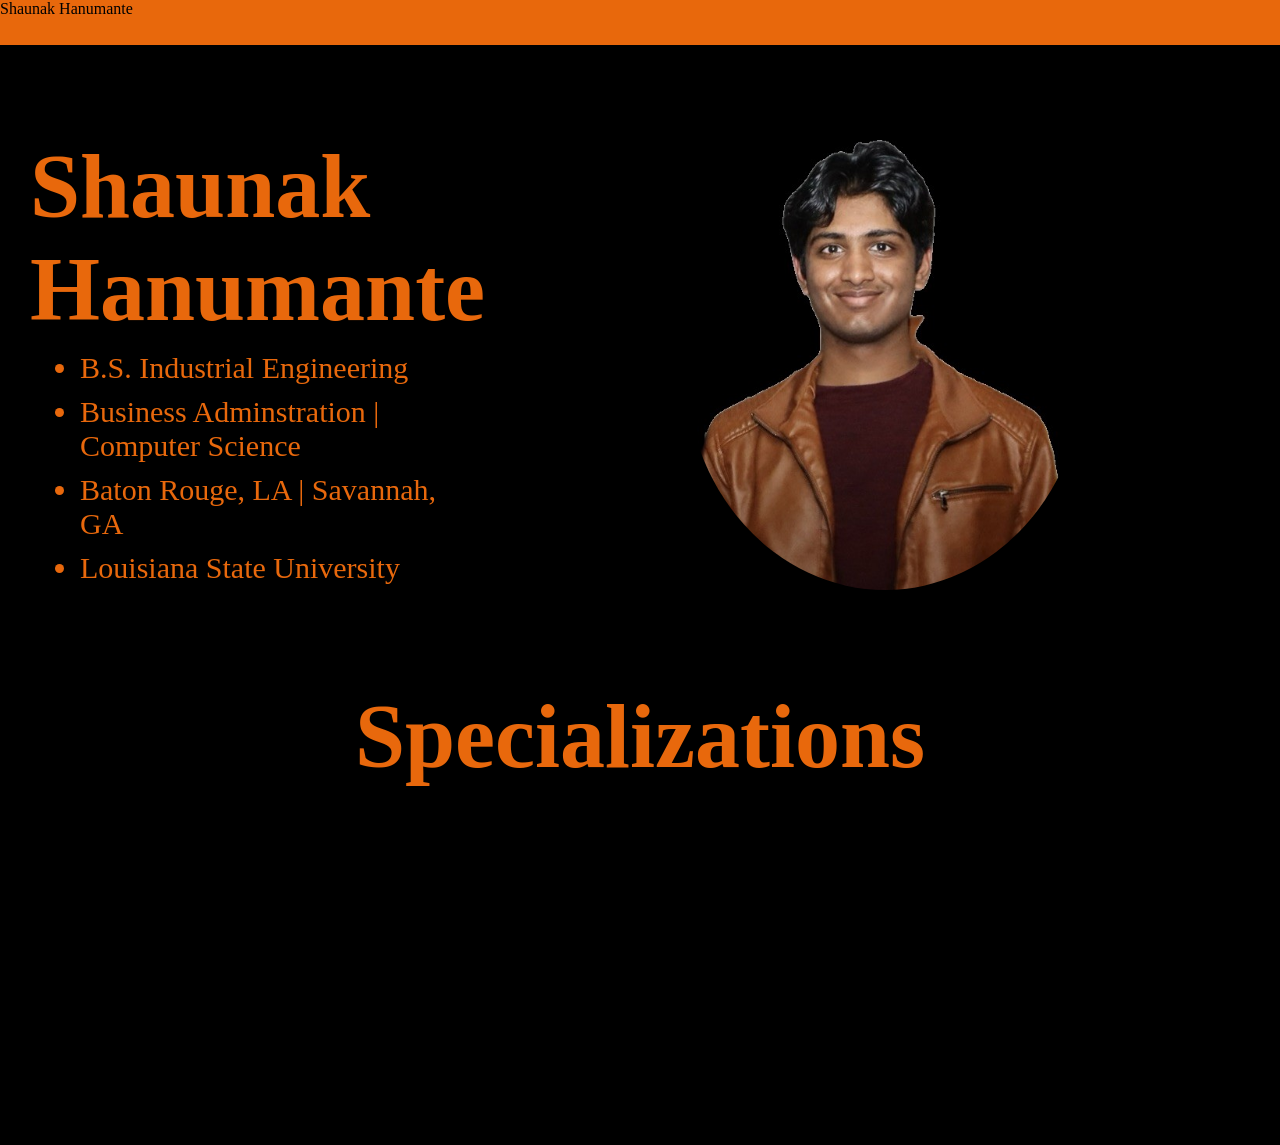
==== index.html @ 557ea6db "carosuel blueprint" ====
<html lang="en">

    <head>
        <meta charset="UTF-8">
        <meta name="viewport" content="width=device-width, initial-scale=1.0">
        <title>Shaunak Hanumante</title>
        <link rel="stylesheet" href="styles.css">
    </head>

    <body>
        <header>
            <div>
                <div class = "navbar">
                    <p>Shaunak Hanumante</p>
                </div>
            </div>
        </header>
        <main>
            <div  class = "intro">
                <div>
                    <h1>Shaunak Hanumante</h1>
                    <ul>
                        <li>B.S. Industrial Engineering</li>
                        <li>Business Adminstration | Computer Science</li>
                        <li>Baton Rouge, LA | Savannah, GA</li>
                        <li>Louisiana State University</li>
                    </ul>
                </div>
                <div class = "headshot">
                    <img src="images/headshot3.1.jpg" width:"500px" height: "500px">
                </div>
            </div>

            <div class = "carosuel">
                <h2>Specializations</h2>
            </div>

        </main>
    </body>

</html>
---- styles.css ----
body{
    margin: 0px;
    background-color: black;
}
.navbar{
    background-color: rgb(232, 104, 12);
    width: 100%;
    height: 5%;
}
.intro{
    display: flex;
    padding: 10px;
    margin: 20px;
}

h1{
    font-size: 90px;
    color: rgb(232, 104, 12);
    margin-bottom: 0px;
}

ul {
    font-size: 30px;
    font-weight: 500;
    color: rgb(232, 104, 12);
    margin: 0px;
}

li {
    margin: 10px;
}

.headshot{
    display: flex;
    justify-content: center;
    align-items: center;
    padding: 0 200px;
}

.headshot img{
    border-radius: 50%;
    height: 450px; width: 400px;
    margin-top: 60.3px;
}

.carosuel{
    padding-top: 20px;
    text-align: center;
    height: 500px;
}

h2{
    font-size: 90px;
    color: rgb(232, 104, 12);
    margin-top: 40px;
    margin-bottom: 40px;
}
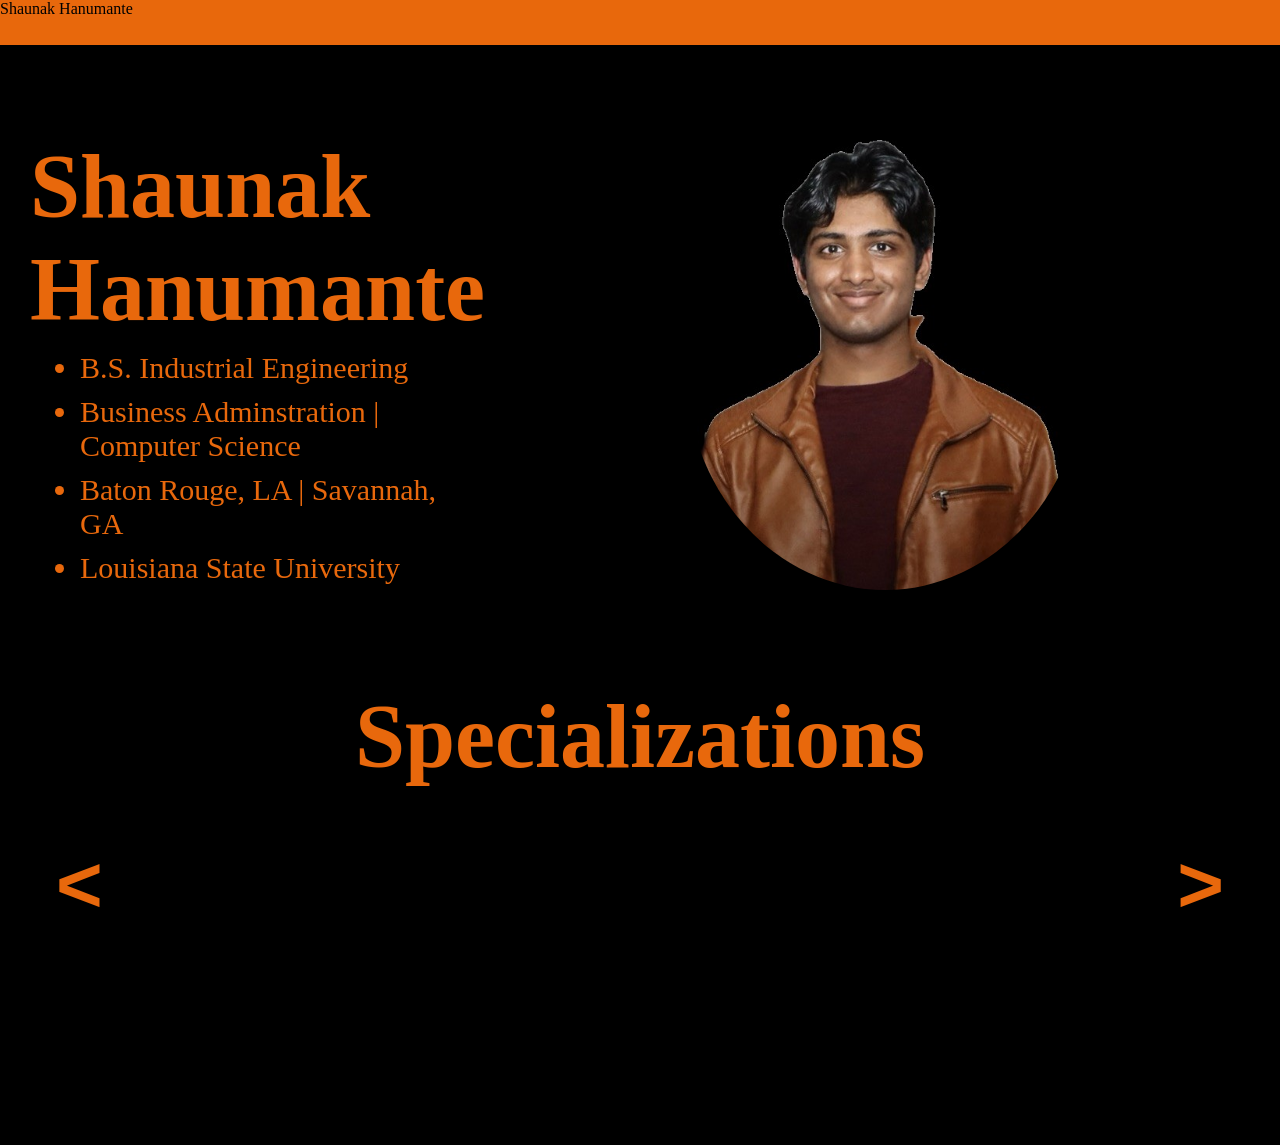
==== commit 9fa5eb4c: "added buttons" ====
--- a/index.html
+++ b/index.html
@@ -16,6 +16,8 @@
             </div>
         </header>
         <main>
+
+            <!--Top box w/ name, bullets, headshot-->
             <div  class = "intro">
                 <div>
                     <h1>Shaunak Hanumante</h1>
@@ -31,10 +33,12 @@
                 </div>
             </div>
 
+            <!--Specialzation track-->
             <div class = "carosuel">
                 <h2>Specializations</h2>
+                <button class = "left_arrow">&lt;</button>
+                <button class = "right_arrow">&gt;</button>
             </div>
-
         </main>
     </body>
 
--- a/styles.css
+++ b/styles.css
@@ -45,6 +45,7 @@
 }
 
 .carosuel{
+    position: relative;
     padding-top: 20px;
     text-align: center;
     height: 500px;
@@ -55,4 +56,28 @@
     color: rgb(232, 104, 12);
     margin-top: 40px;
     margin-bottom: 40px;
+}
+
+.left_arrow, .right_arrow {
+    position: absolute;
+    top: 50%;                
+    transform: translateY(-50%); 
+    
+    background: none;
+    border: none;
+    outline: none;
+    cursor: pointer;
+
+    color: rgb(232, 104, 12);        
+    font-size: 5rem;      
+    font-weight: bold;
+    transition: 0.3s;       
+}
+
+.left_arrow{
+   left: 50px;
+}
+
+.right_arrow{
+    right: 50px;
 }
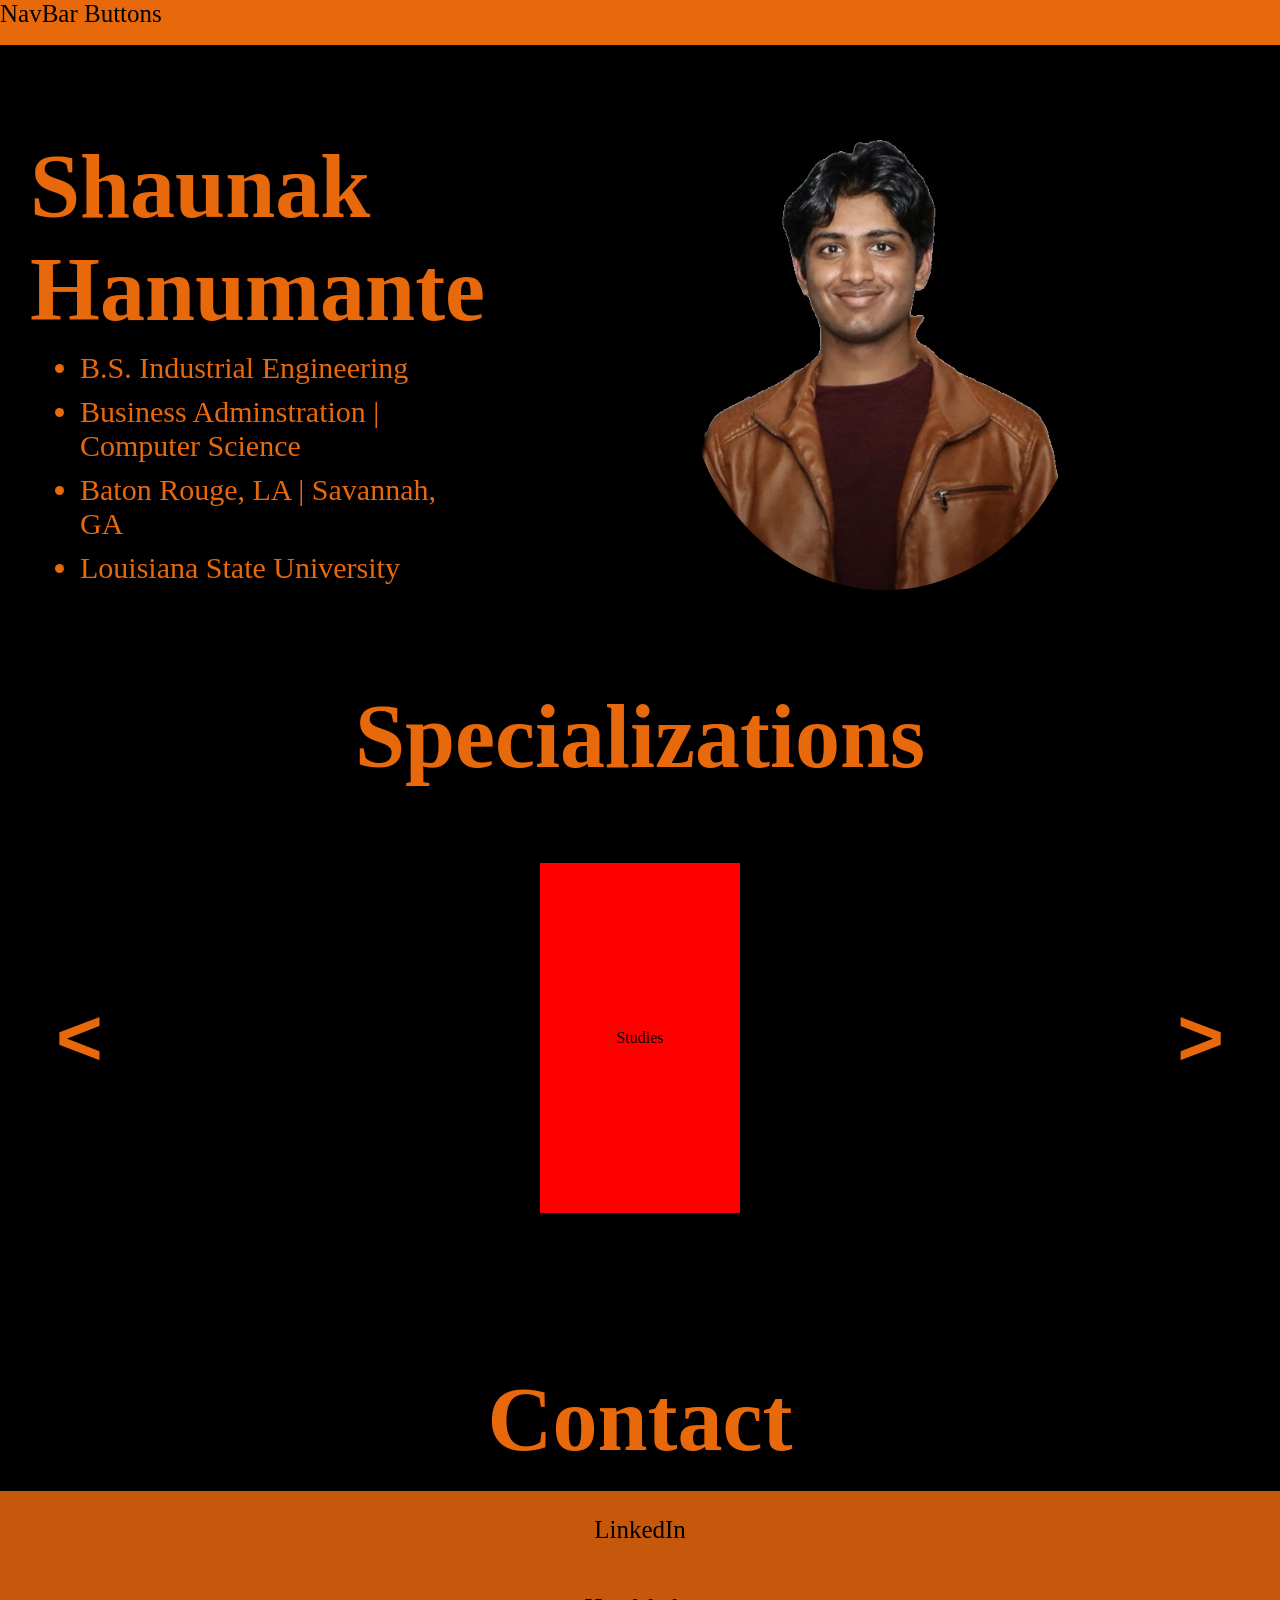
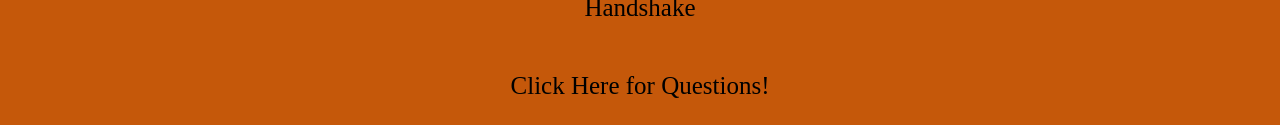
==== commit f44781b7: "finished index blueprint" ====
--- a/index.html
+++ b/index.html
@@ -11,7 +11,7 @@
         <header>
             <div>
                 <div class = "navbar">
-                    <p>Shaunak Hanumante</p>
+                    <p>NavBar Buttons</p>
                 </div>
             </div>
         </header>
@@ -32,12 +32,30 @@
                     <img src="images/headshot3.1.jpg" width:"500px" height: "500px">
                 </div>
             </div>
+            
+             <h2>Specializations</h2>
 
             <!--Specialzation track-->
             <div class = "carosuel">
-                <h2>Specializations</h2>
+               
                 <button class = "left_arrow">&lt;</button>
                 <button class = "right_arrow">&gt;</button>
+                <div class = "coding_card">
+                    <div class = "card_text">Coding</div>
+                </div>
+                <div class = "design_card">
+                    <div class = "card_text">Design</div>
+                </div>
+                <div class = "studies_card">
+                    <div class = "card_text">Studies</div>
+                </div>
+            </div>
+
+            <h3>Contact</h3>
+            <div class = "contact">
+                <p>LinkedIn</p>
+                <p>Handshake</p>
+                <p>Click Here for Questions!</p>
             </div>
         </main>
     </body>
--- a/styles.css
+++ b/styles.css
@@ -45,19 +45,36 @@
 }
 
 .carosuel{
+    display: flex;
+    justify-content: center;
+    align-items: center;
+    gap: 20px;
     position: relative;
-    padding-top: 20px;
     text-align: center;
     height: 500px;
+    overflow: hidden;
 }
 
 h2{
     font-size: 90px;
     color: rgb(232, 104, 12);
-    margin-top: 40px;
-    margin-bottom: 40px;
+    margin-top: 80px;
+    text-align: center;
+    margin-bottom: 0px; 
 }
 
+.coding_card, .design_card, .studies_card {
+    background-color: red;
+    height: 70%;
+    width: 200px;  
+    position: absolute;          
+    flex-shrink: 0;          
+    display: flex;
+    justify-content: center;
+    align-items: center;
+}
+
+/*button constructor*/
 .left_arrow, .right_arrow {
     position: absolute;
     top: 50%;                
@@ -74,10 +91,32 @@
     transition: 0.3s;       
 }
 
+/*positioning buttons*/
 .left_arrow{
    left: 50px;
 }
 
 .right_arrow{
     right: 50px;
-}+}
+
+h3{
+    font-size: 90px;
+    color: rgb(232, 104, 12);
+    margin-top: 80px;
+    text-align: center;
+    margin-bottom: 20px; 
+}
+
+.contact{
+    display: flex;
+    flex-direction: column;
+    background-color: rgb(232, 104, 12);
+    opacity: 85%;
+    text-align: center;
+}
+
+p{
+    font-size: 25px;
+    font-weight: medium;
+}
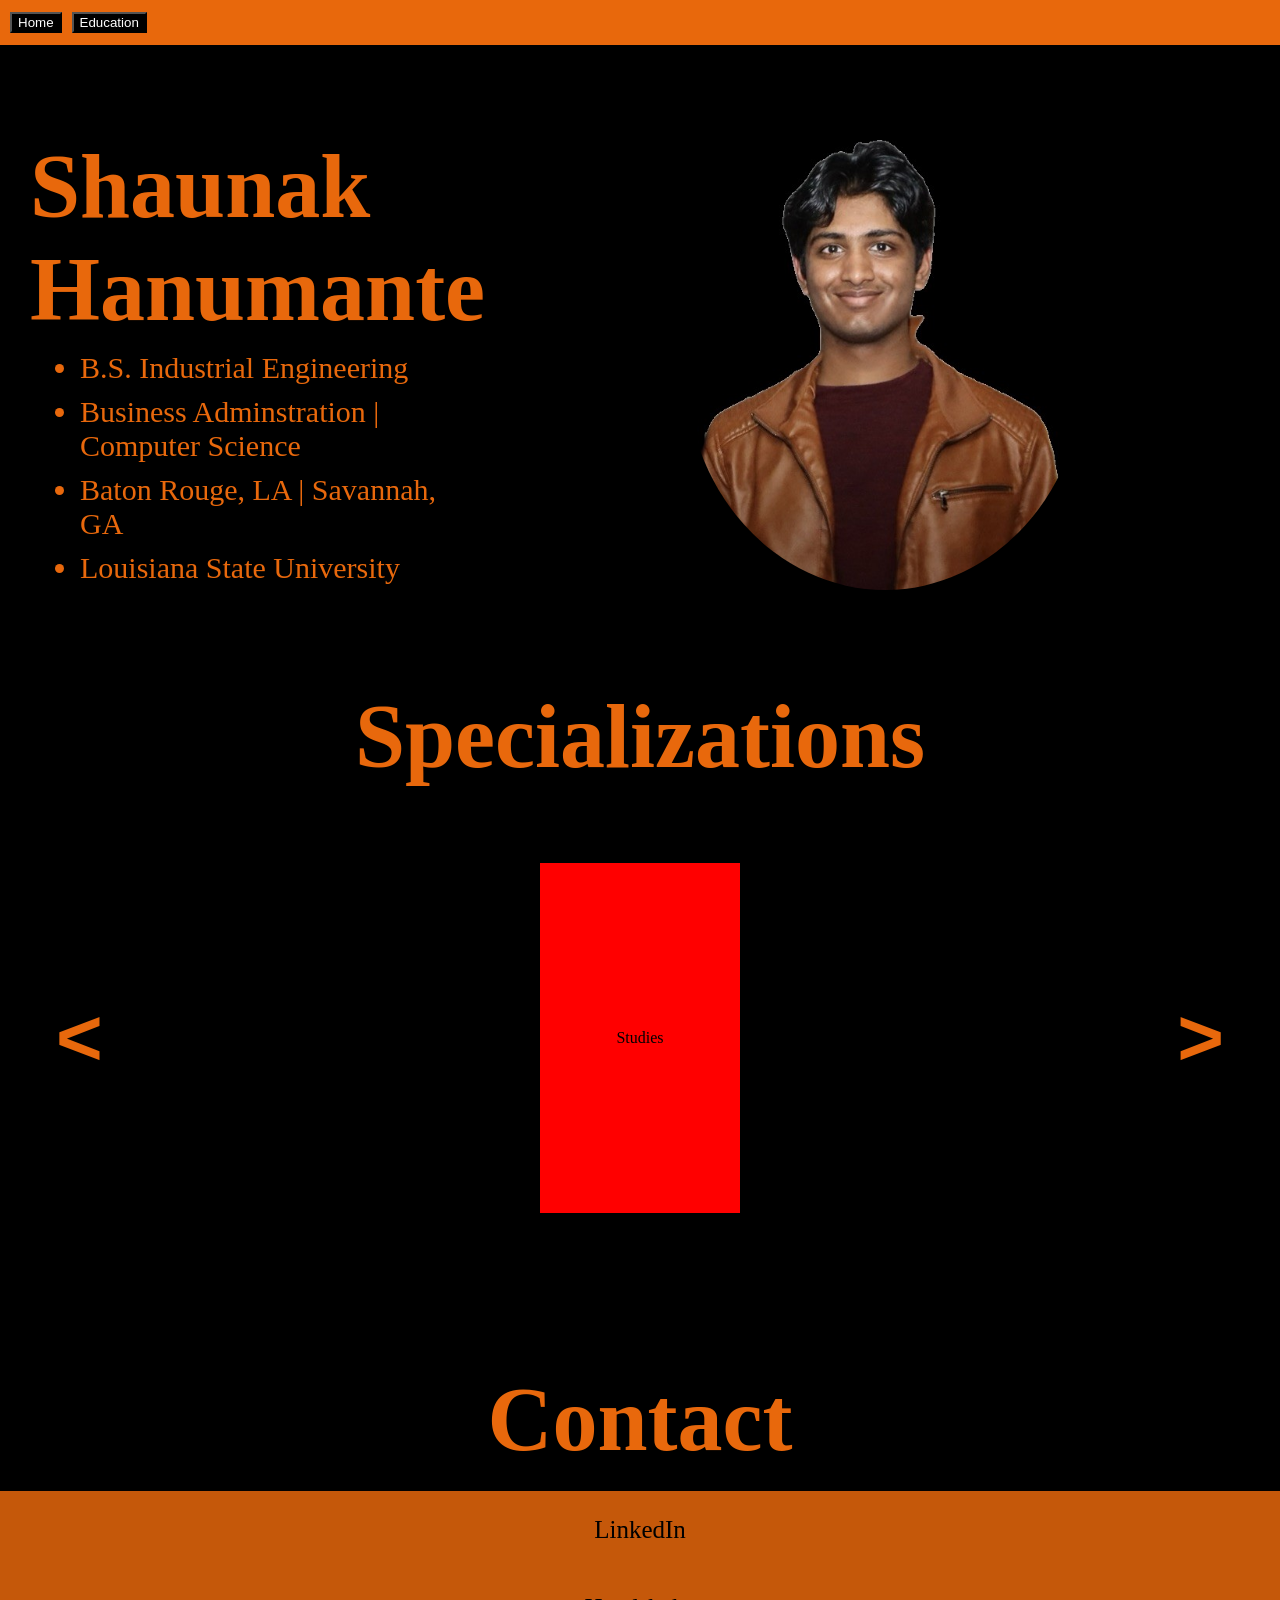
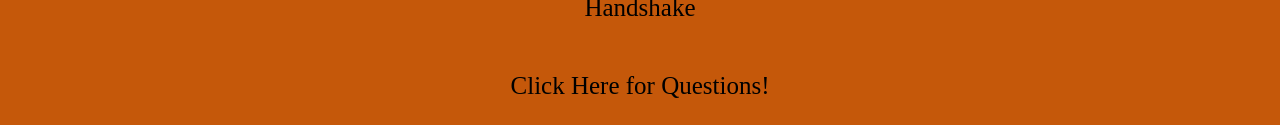
==== commit 912aedf4: "updated navbar with 2 buttons" ====
--- a/index.html
+++ b/index.html
@@ -8,10 +8,13 @@
     </head>
 
     <body>
+        
+        <!--Navbar-->
         <header>
             <div>
                 <div class = "navbar">
-                    <p>NavBar Buttons</p>
+                    <button id = "Home">Home</button>
+                    <button id = "Edu">Education</button>
                 </div>
             </div>
         </header>
--- a/styles.css
+++ b/styles.css
@@ -4,10 +4,24 @@
     background-color: black;
 }
 .navbar{
+    display: flex;
     background-color: rgb(232, 104, 12);
+    align-items: center;
     width: 100%;
     height: 5%;
 }
+
+.navbar button{
+    background-color: black;
+    color: white;
+    margin-left: 10px;
+}
+
+.navbar button:hover{
+    cursor: pointer;
+    opacity: 75%;
+}
+
 .intro{
     display: flex;
     padding: 10px;
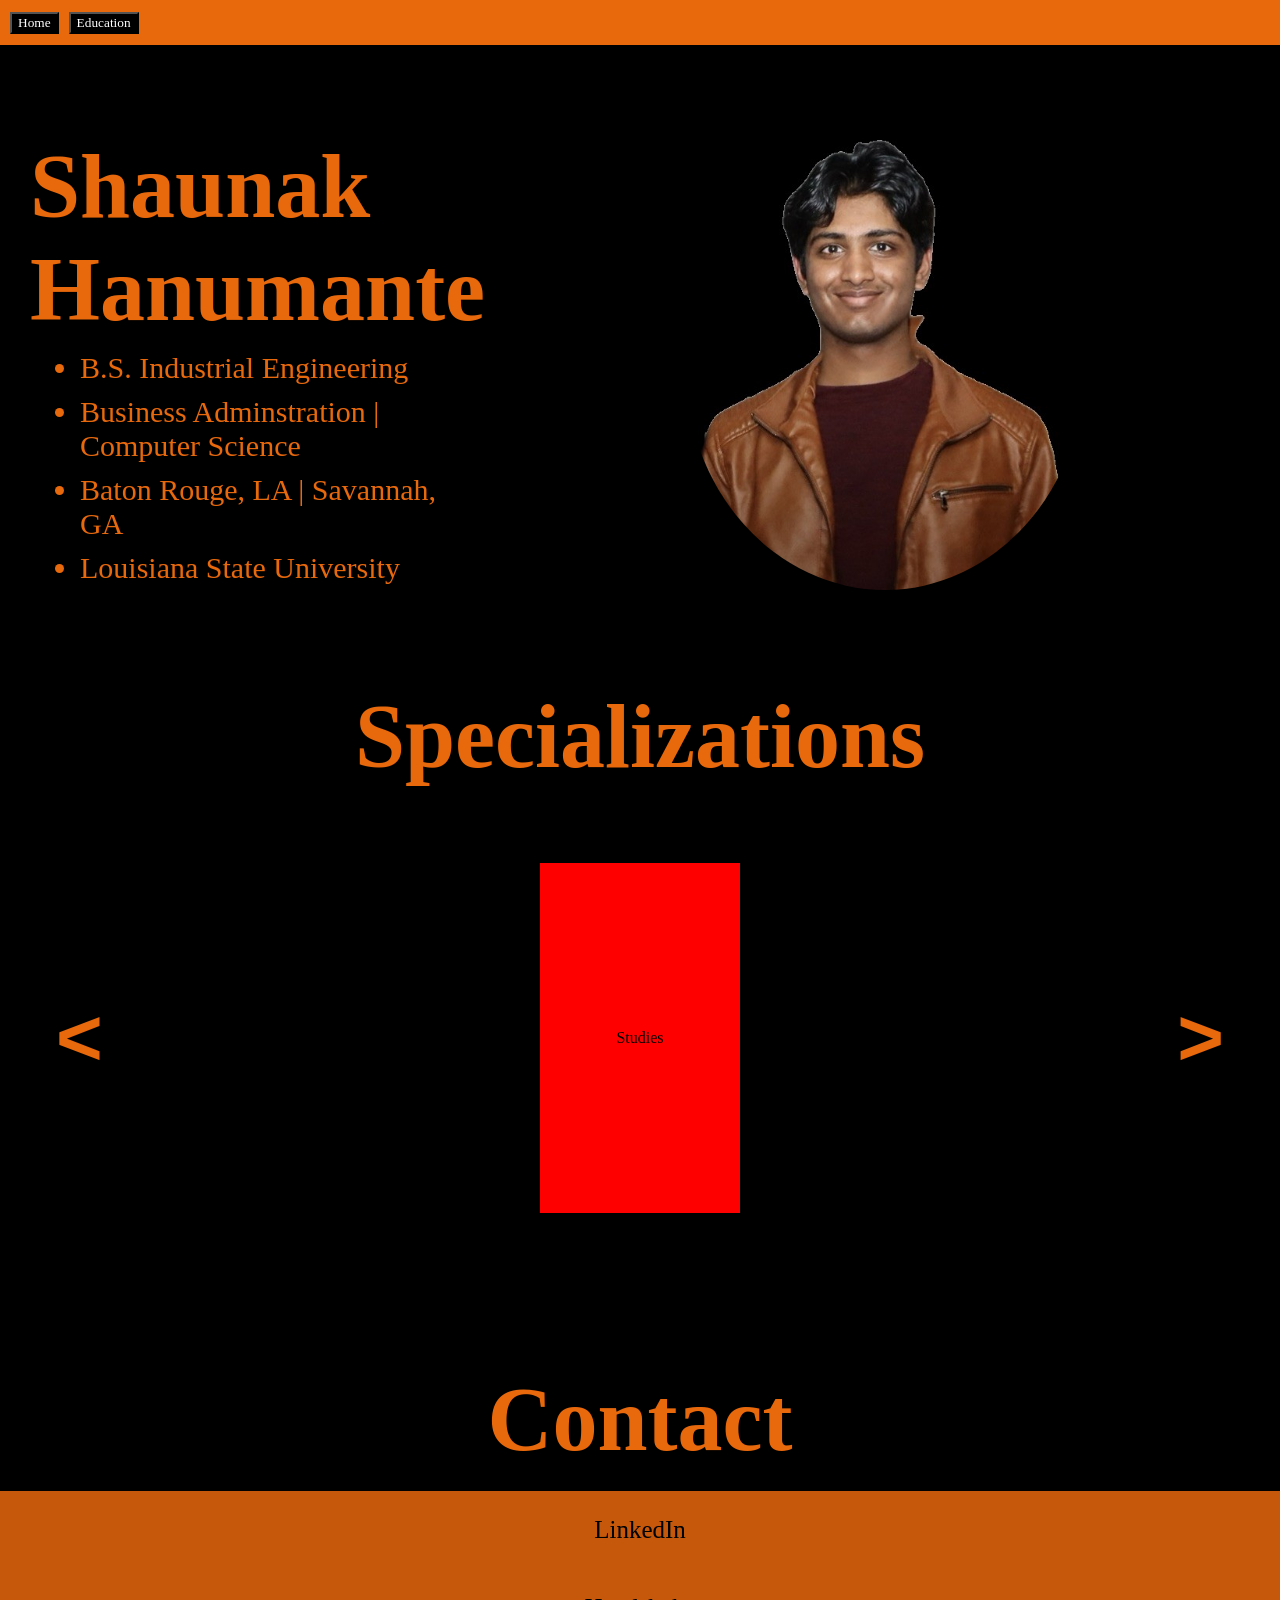
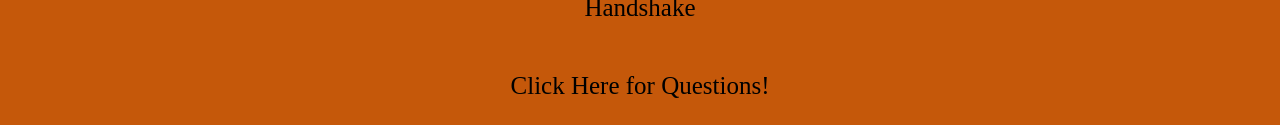
==== commit 9ae06411: "navbar functionality" ====
--- a/index.html
+++ b/index.html
@@ -13,13 +13,13 @@
         <header>
             <div>
                 <div class = "navbar">
-                    <button id = "Home">Home</button>
-                    <button id = "Edu">Education</button>
+                    <button id = "HomeButton">Home</button>
+                    <button id = "EduButton">Education</button>
                 </div>
             </div>
         </header>
+
         <main>
-
             <!--Top box w/ name, bullets, headshot-->
             <div  class = "intro">
                 <div>
@@ -63,4 +63,14 @@
         </main>
     </body>
 
+    <script>
+        document.getElementById("HomeButton").onclick = function () {
+        window.location.href = "index.html";
+        };
+
+        document.getElementById("EduButton").onclick = function () {
+        window.location.href = "education.html";
+        };
+    </script>
+
 </html>
--- a/styles.css
+++ b/styles.css
@@ -3,6 +3,7 @@
     margin: 0px;
     background-color: black;
 }
+
 .navbar{
     display: flex;
     background-color: rgb(232, 104, 12);
@@ -15,6 +16,7 @@
     background-color: black;
     color: white;
     margin-left: 10px;
+    font-family: 'Times New Roman', Times, serif;
 }
 
 .navbar button:hover{
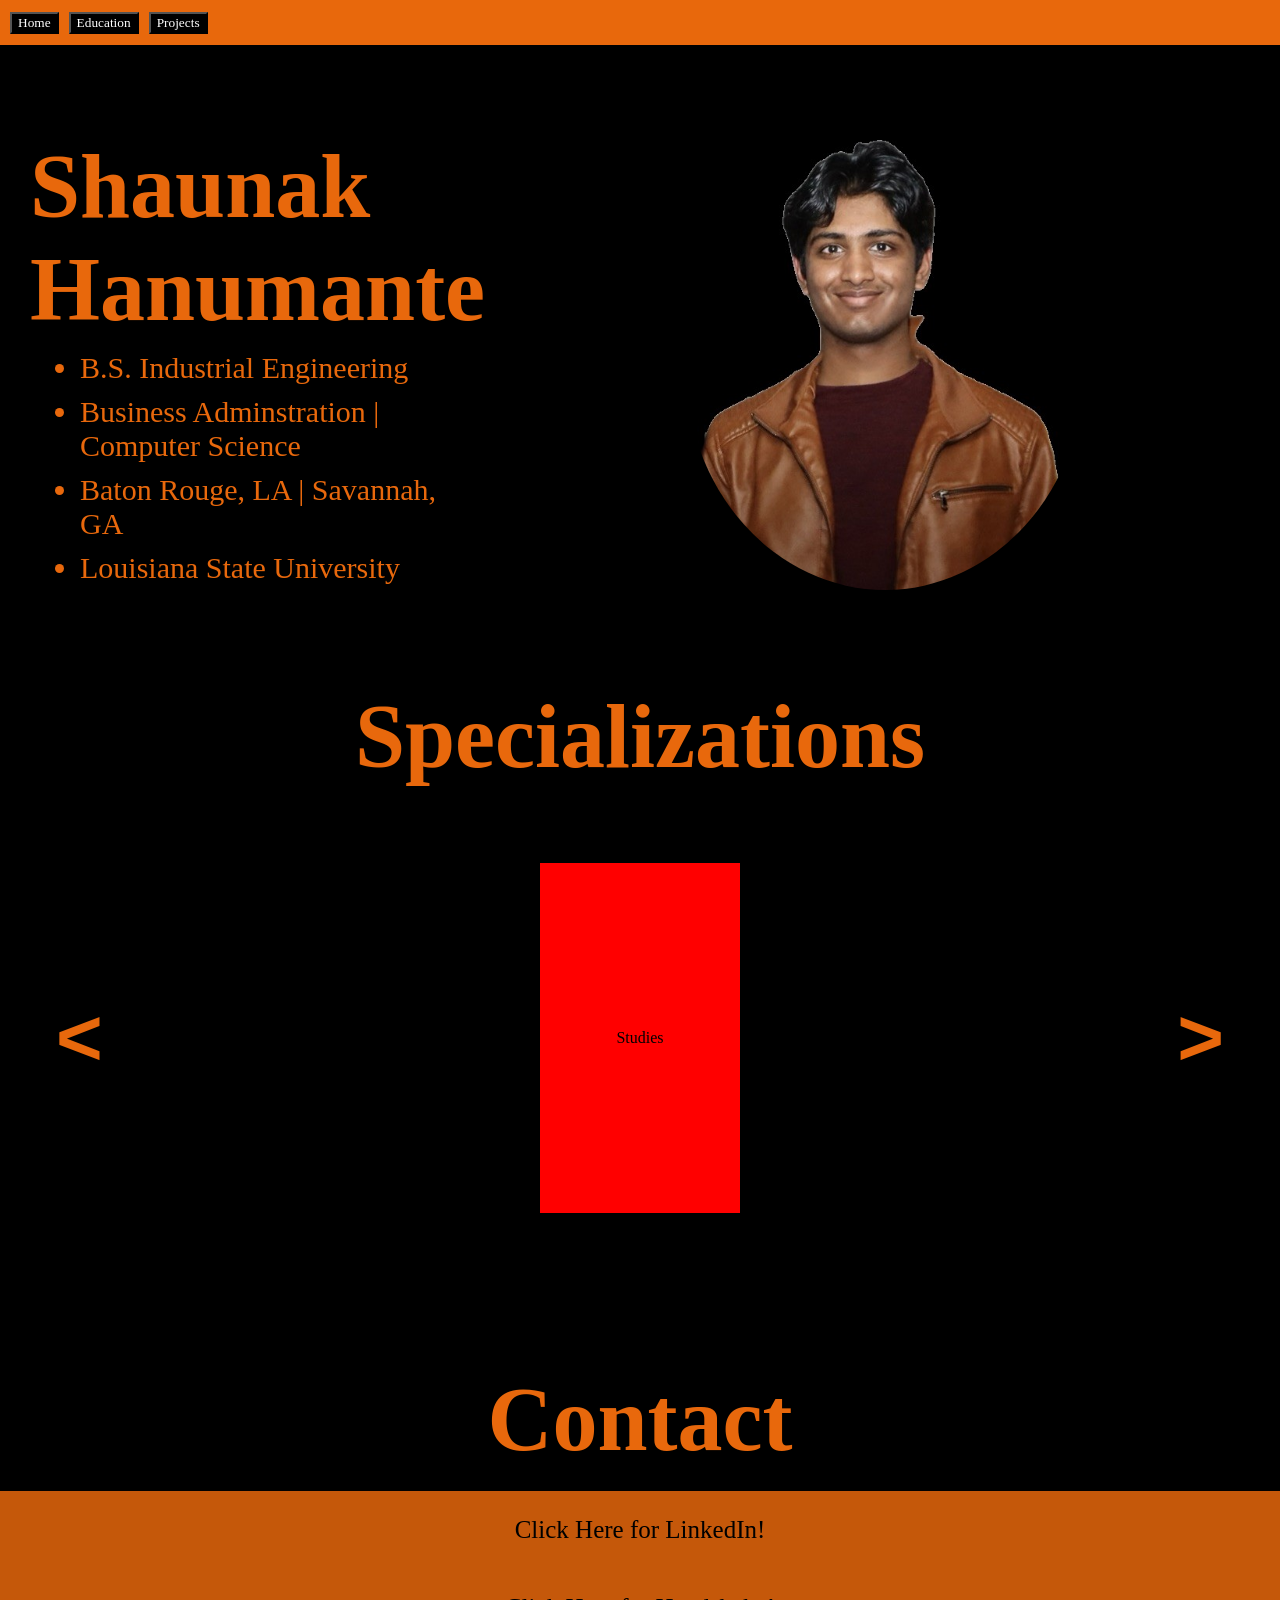
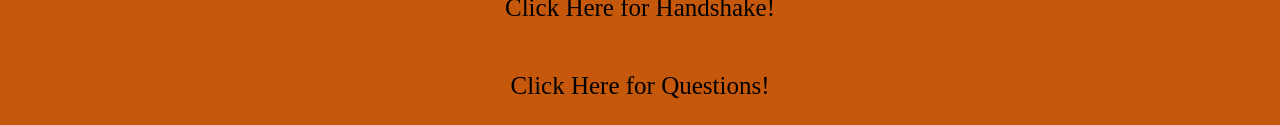
==== commit f77c7212: "created projects page and added hyperlinks" ====
--- a/index.html
+++ b/index.html
@@ -15,6 +15,7 @@
                 <div class = "navbar">
                     <button id = "HomeButton">Home</button>
                     <button id = "EduButton">Education</button>
+                    <button id = "ProjectBtn">Projects</button>
                 </div>
             </div>
         </header>
@@ -56,8 +57,12 @@
 
             <h3>Contact</h3>
             <div class = "contact">
-                <p>LinkedIn</p>
-                <p>Handshake</p>
+                <p>
+                    <a href = "https://www.linkedin.com/in/shaunak-h-5a7759253">Click Here for LinkedIn!</a>                
+                </p>
+                <p>
+                    <a href = "https://lsu.joinhandshake.com/profiles/shaunakh">Click Here for Handshake!</a>                
+                </p>
                 <p>Click Here for Questions!</p>
             </div>
         </main>
@@ -71,6 +76,10 @@
         document.getElementById("EduButton").onclick = function () {
         window.location.href = "education.html";
         };
+
+        document.getElementById("ProjectBtn").onclick = function () {
+        window.location.href = "projects.html";
+        };
     </script>
 
 </html>
--- a/styles.css
+++ b/styles.css
@@ -136,3 +136,8 @@
     font-size: 25px;
     font-weight: medium;
 }
+
+p a{
+    text-decoration: none;
+    color: inherit;
+}
